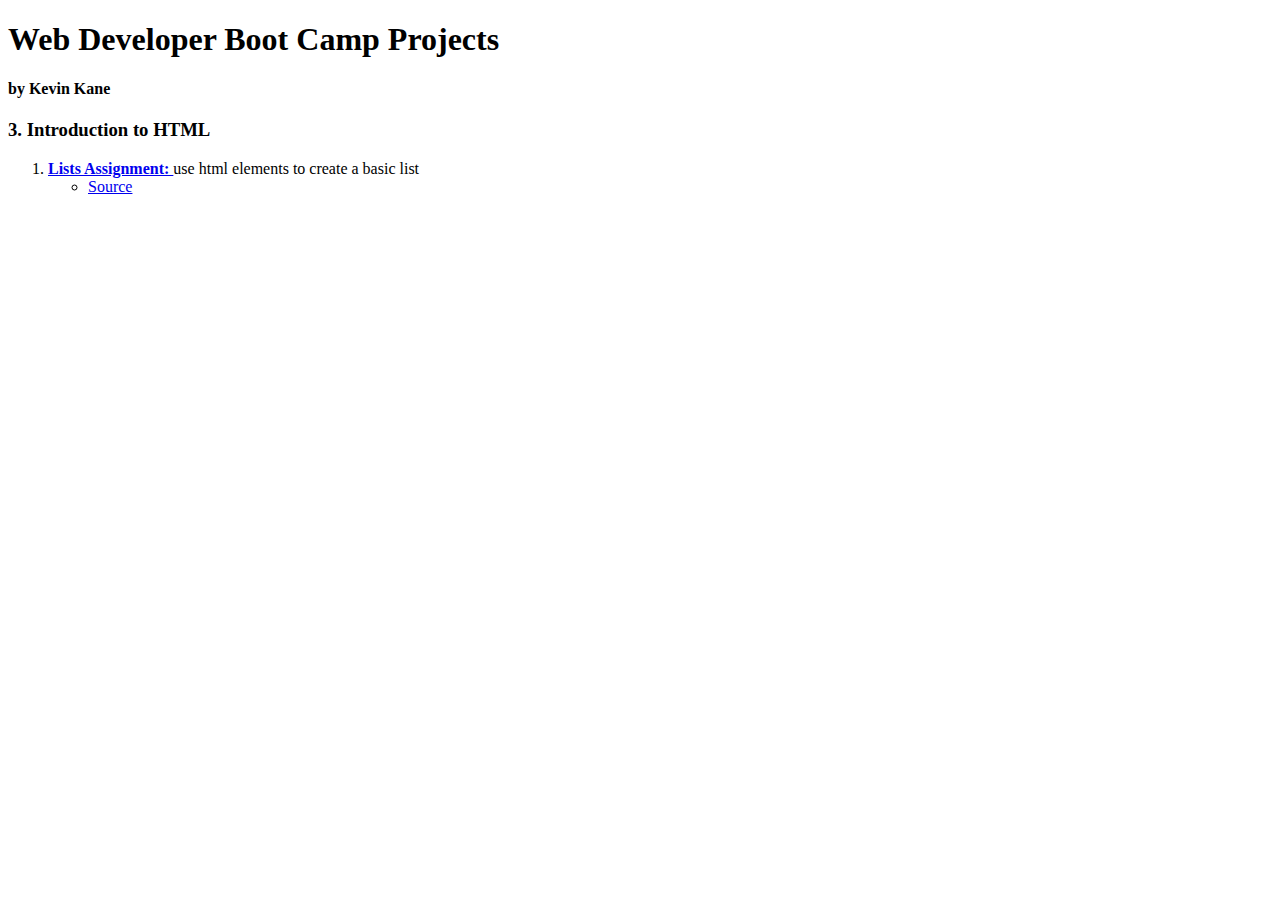
==== index.html @ c9d9313a "renamed project 20 and created index.html for portfolio" ====
<!DOCTYPE html>
<html>
    <head>
        <title>WebDeveloperBootCamp</title>
    </head>
    <body>
        <h1>Web Developer Boot Camp Projects</h1>
        <h4>by Kevin Kane</h2>
        
        <h3>3. Introduction to HTML</h3>
        <ol>
            <li>
                <strong></string><a href="http://kevinjkane.com/16listsAssignment.html"> Lists Assignment: </a></strong>
                    use html elements to create a basic list
                <ul>
                    <li><a href="https://github.com/popook88/WebDeveloperBootCamp/blob/master/3IntroductionToHTML/16ListsAssignment.html"> Source</a> </li>
                </ul>
            </li>
        </ol>
        


<!--[Recreate Webpage Assignment](https://github.com/popook88/WebDeveloperBootCamp/blob/master/3IntroductionToHTML/20RecreateWebpageAssignment.html) Create webpage about yourself using lists, images and links-->
<!--#####4. Intermediate HTML-->
<!--    1. Create a table with images and links for pokemon's first gen starters-->
<!--    2. Create a form with html validation, radio buttons, selectors and checkboxes-->
<!--#####5. Introduction to CSS-->


    </body>
</html>
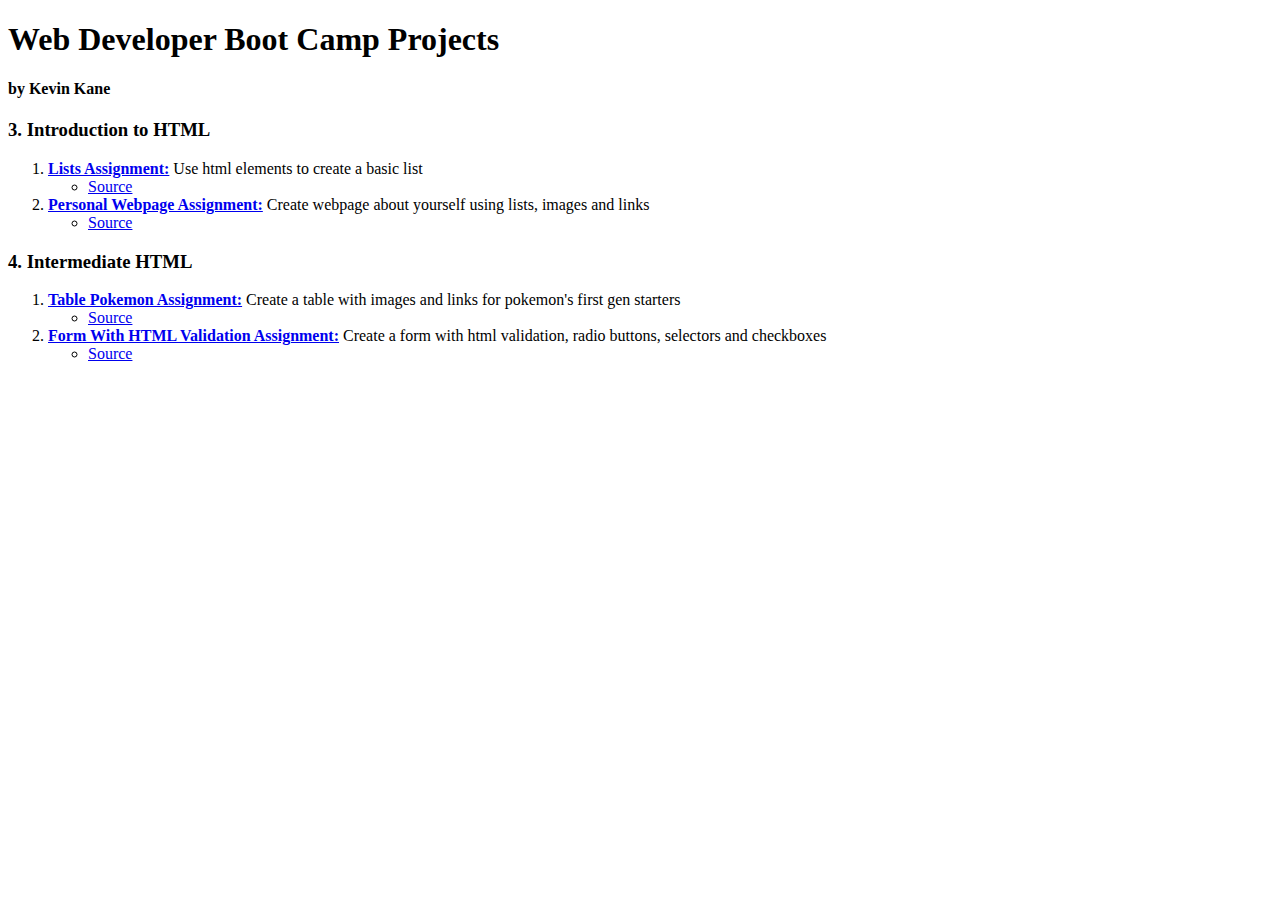
==== commit 1e780195: "updated index.html" ====
--- a/index.html
+++ b/index.html
@@ -6,26 +6,40 @@
     <body>
         <h1>Web Developer Boot Camp Projects</h1>
         <h4>by Kevin Kane</h2>
-        
         <h3>3. Introduction to HTML</h3>
         <ol>
             <li>
-                <strong></string><a href="http://kevinjkane.com/16listsAssignment.html"> Lists Assignment: </a></strong>
-                    use html elements to create a basic list
+                <strong><a href="http://kevinjkane.com/16listsAssignment.html">Lists Assignment:</a></strong>
+                    Use html elements to create a basic list
                 <ul>
                     <li><a href="https://github.com/popook88/WebDeveloperBootCamp/blob/master/3IntroductionToHTML/16ListsAssignment.html"> Source</a> </li>
                 </ul>
             </li>
+            <li>
+                <strong><a href="http://kevinjkane.com/20PersonalWebpageAssignment.html">Personal Webpage Assignment:</a></strong>
+                    Create webpage about yourself using lists, images and links
+                <ul>
+                    <li><a href="https://github.com/popook88/WebDeveloperBootCamp/blob/master/3IntroductionToHTML/20PersonalWebpageAssignment.html"> Source</a> </li>
+                </ul>
+            </li>
         </ol>
         
-
-
-<!--[Recreate Webpage Assignment](https://github.com/popook88/WebDeveloperBootCamp/blob/master/3IntroductionToHTML/20RecreateWebpageAssignment.html) Create webpage about yourself using lists, images and links-->
-<!--#####4. Intermediate HTML-->
-<!--    1. Create a table with images and links for pokemon's first gen starters-->
-<!--    2. Create a form with html validation, radio buttons, selectors and checkboxes-->
-<!--#####5. Introduction to CSS-->
-
-
+        <h3>4. Intermediate HTML</h3>
+        <ol>
+            <li>
+                <strong><a href="http://kevinjkane.com/24TablesPokemonAssignment.html">Table Pokemon Assignment:</a></strong>
+                    Create a table with images and links for pokemon's first gen starters
+                <ul>
+                    <li><a href="https://github.com/popook88/WebDeveloperBootCamp/blob/master/4IntermediateHTML/24TablesPokemonAssignment.html"> Source</a> </li>
+                </ul>
+            </li>
+            <li>
+                <strong><a href="http://kevinjkane.com/32FormAssignment.html">Form With HTML Validation Assignment:</a></strong>
+                    Create a form with html validation, radio buttons, selectors and checkboxes
+                <ul>
+                    <li><a href="https://github.com/popook88/WebDeveloperBootCamp/blob/master/4IntermediateHTML/32FormAssignment.html"> Source</a> </li>
+                </ul>
+            </li>
+        </ol>
     </body>
 </html>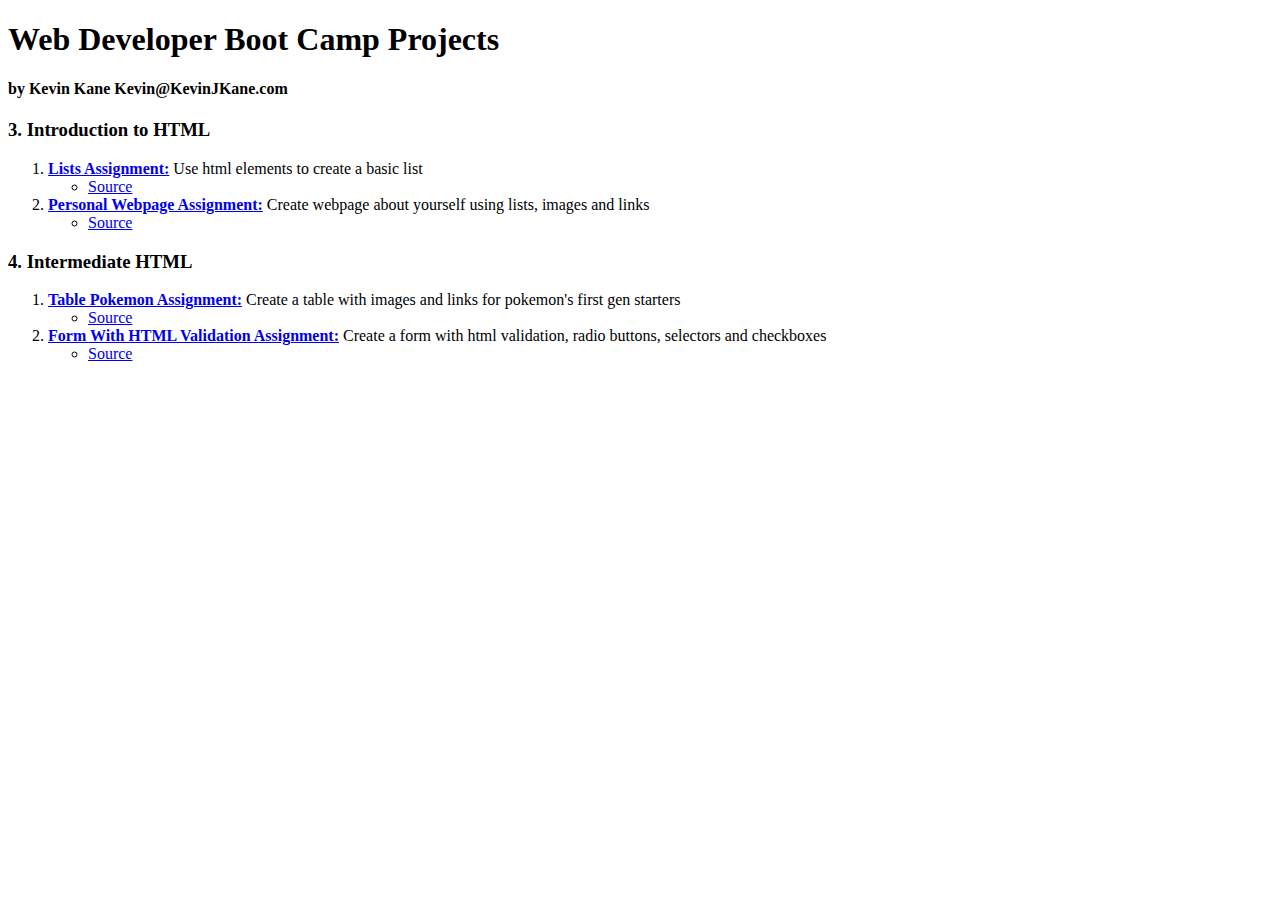
==== commit d9fc5ed6: "Finished section 5" ====
--- a/index.html
+++ b/index.html
@@ -5,18 +5,18 @@
     </head>
     <body>
         <h1>Web Developer Boot Camp Projects</h1>
-        <h4>by Kevin Kane</h2>
+        <h4>by Kevin Kane   Kevin@KevinJKane.com</h2>
         <h3>3. Introduction to HTML</h3>
         <ol>
             <li>
-                <strong><a href="http://kevinjkane.com/16listsAssignment.html">Lists Assignment:</a></strong>
+                <strong><a href="http://kevinjkane.com/webDeveloperBootCamp/3IntroductionToHTML/16ListsAssignment.html">Lists Assignment:</a></strong>
                     Use html elements to create a basic list
                 <ul>
                     <li><a href="https://github.com/popook88/WebDeveloperBootCamp/blob/master/3IntroductionToHTML/16ListsAssignment.html"> Source</a> </li>
                 </ul>
             </li>
             <li>
-                <strong><a href="http://kevinjkane.com/20PersonalWebpageAssignment.html">Personal Webpage Assignment:</a></strong>
+                <strong><a href="http://kevinjkane.com/webDeveloperBootCamp/3IntroductionToHTML/20PersonalWebpageAssignment.html">Personal Webpage Assignment:</a></strong>
                     Create webpage about yourself using lists, images and links
                 <ul>
                     <li><a href="https://github.com/popook88/WebDeveloperBootCamp/blob/master/3IntroductionToHTML/20PersonalWebpageAssignment.html"> Source</a> </li>
@@ -27,14 +27,14 @@
         <h3>4. Intermediate HTML</h3>
         <ol>
             <li>
-                <strong><a href="http://kevinjkane.com/24TablesPokemonAssignment.html">Table Pokemon Assignment:</a></strong>
+                <strong><a href="http://kevinjkane.com/webDeveloperBootCamp/4IntermediateHTML/24TablesPokemonAssignment.html">Table Pokemon Assignment:</a></strong>
                     Create a table with images and links for pokemon's first gen starters
                 <ul>
                     <li><a href="https://github.com/popook88/WebDeveloperBootCamp/blob/master/4IntermediateHTML/24TablesPokemonAssignment.html"> Source</a> </li>
                 </ul>
             </li>
             <li>
-                <strong><a href="http://kevinjkane.com/32FormAssignment.html">Form With HTML Validation Assignment:</a></strong>
+                <strong><a href="http://kevinjkane.com/webDeveloperBootCamp/4IntermediateHTML/32FormAssignment.html">Form With HTML Validation Assignment:</a></strong>
                     Create a form with html validation, radio buttons, selectors and checkboxes
                 <ul>
                     <li><a href="https://github.com/popook88/WebDeveloperBootCamp/blob/master/4IntermediateHTML/32FormAssignment.html"> Source</a> </li>
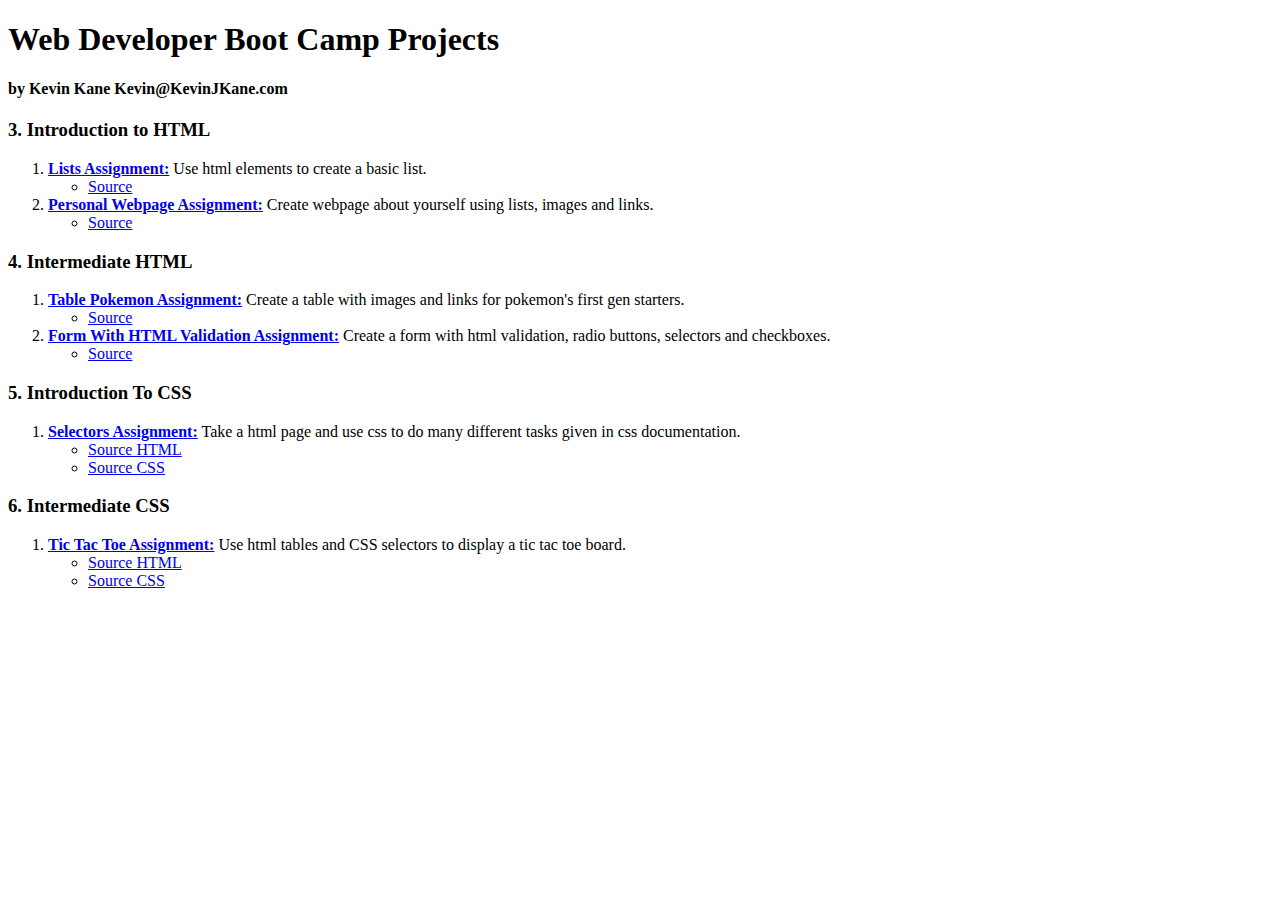
==== commit 2fc89334: "Renamed assignments to lose numbers, improved index to include sections 5 and 6" ====
--- a/index.html
+++ b/index.html
@@ -9,17 +9,17 @@
         <h3>3. Introduction to HTML</h3>
         <ol>
             <li>
-                <strong><a href="http://kevinjkane.com/webDeveloperBootCamp/3IntroductionToHTML/16ListsAssignment.html">Lists Assignment:</a></strong>
-                    Use html elements to create a basic list
+                <strong><a href="http://kevinjkane.com/webDeveloperBootCamp/3IntroductionToHTML/ListsAssignment.html">Lists Assignment:</a></strong>
+                    Use html elements to create a basic list.
                 <ul>
-                    <li><a href="https://github.com/popook88/WebDeveloperBootCamp/blob/master/3IntroductionToHTML/16ListsAssignment.html"> Source</a> </li>
+                    <li><a href="https://github.com/popook88/WebDeveloperBootCamp/blob/master/3IntroductionToHTML/ListsAssignment.html"> Source</a> </li>
                 </ul>
             </li>
             <li>
-                <strong><a href="http://kevinjkane.com/webDeveloperBootCamp/3IntroductionToHTML/20PersonalWebpageAssignment.html">Personal Webpage Assignment:</a></strong>
-                    Create webpage about yourself using lists, images and links
+                <strong><a href="http://kevinjkane.com/webDeveloperBootCamp/3IntroductionToHTML/PersonalWebpageAssignment.html">Personal Webpage Assignment:</a></strong>
+                    Create webpage about yourself using lists, images and links.
                 <ul>
-                    <li><a href="https://github.com/popook88/WebDeveloperBootCamp/blob/master/3IntroductionToHTML/20PersonalWebpageAssignment.html"> Source</a> </li>
+                    <li><a href="https://github.com/popook88/WebDeveloperBootCamp/blob/master/3IntroductionToHTML/PersonalWebpageAssignment.html"> Source</a> </li>
                 </ul>
             </li>
         </ol>
@@ -27,17 +27,41 @@
         <h3>4. Intermediate HTML</h3>
         <ol>
             <li>
-                <strong><a href="http://kevinjkane.com/webDeveloperBootCamp/4IntermediateHTML/24TablesPokemonAssignment.html">Table Pokemon Assignment:</a></strong>
-                    Create a table with images and links for pokemon's first gen starters
+                <strong><a href="http://kevinjkane.com/webDeveloperBootCamp/4IntermediateHTML/PokemonTablesAssignment.html">Table Pokemon Assignment:</a></strong>
+                    Create a table with images and links for pokemon's first gen starters.
                 <ul>
-                    <li><a href="https://github.com/popook88/WebDeveloperBootCamp/blob/master/4IntermediateHTML/24TablesPokemonAssignment.html"> Source</a> </li>
+                    <li><a href="https://github.com/popook88/WebDeveloperBootCamp/blob/master/4IntermediateHTML/PokemonTablesAssignment.html"> Source</a> </li>
                 </ul>
             </li>
             <li>
-                <strong><a href="http://kevinjkane.com/webDeveloperBootCamp/4IntermediateHTML/32FormAssignment.html">Form With HTML Validation Assignment:</a></strong>
-                    Create a form with html validation, radio buttons, selectors and checkboxes
+                <strong><a href="http://kevinjkane.com/webDeveloperBootCamp/4IntermediateHTML/FormAssignment.html">Form With HTML Validation Assignment:</a></strong>
+                    Create a form with html validation, radio buttons, selectors and checkboxes.
                 <ul>
-                    <li><a href="https://github.com/popook88/WebDeveloperBootCamp/blob/master/4IntermediateHTML/32FormAssignment.html"> Source</a> </li>
+                    <li><a href="https://github.com/popook88/WebDeveloperBootCamp/blob/master/4IntermediateHTML/FormAssignment.html"> Source</a> </li>
+                </ul>
+            </li>
+        </ol>
+        
+        <h3>5. Introduction To CSS</h3>
+        <ol>
+            <li>
+                <strong><a href="http://kevinjkane.com/webDeveloperBootCamp/5IntroductionToCSS/SelectorsAssignment.html">Selectors Assignment:</a></strong>
+                    Take a html page and use css to do many different tasks given in css documentation.
+                <ul>
+                    <li><a href="https://github.com/popook88/WebDeveloperBootCamp/blob/master/5IntroductionToCSS/SelectorsAssignment.html"> Source HTML</a> </li>
+                    <li><a href="https://github.com/popook88/WebDeveloperBootCamp/blob/master/5IntroductionToCSS/Selectors.css"> Source CSS</a> </li>
+                </ul>
+            </li>
+        </ol>
+        
+        <h3>6. Intermediate CSS</h3>
+        <ol>
+            <li>
+                <strong><a href="http://kevinjkane.com/webDeveloperBootCamp/6IntermediateCSS/TicTacToeAssignment.html">Tic Tac Toe Assignment:</a></strong>
+                    Use html tables and CSS selectors to display a tic tac toe board.
+                <ul>
+                    <li><a href="https://github.com/popook88/WebDeveloperBootCamp/blob/master/6IntermediateCSS/TicTacToeAssignment.html"> Source HTML</a> </li>
+                    <li><a href="https://github.com/popook88/WebDeveloperBootCamp/blob/master/6IntermediateCSS/TicTacToeStyle.css"> Source CSS</a> </li>
                 </ul>
             </li>
         </ol>
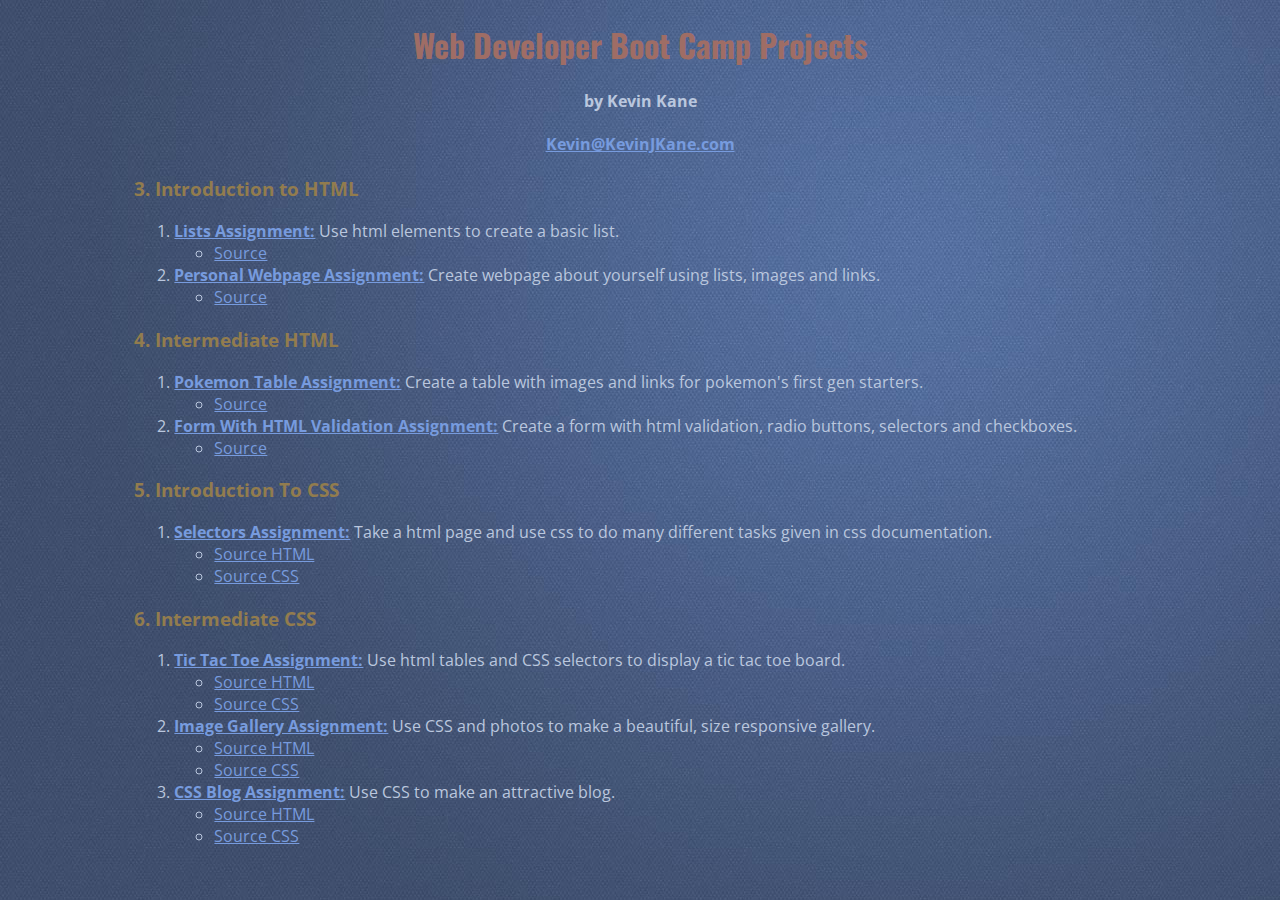
==== commit 60a4ec91: "Finished section 6 on intermediate CSS and pushed website" ====
--- a/index.html
+++ b/index.html
@@ -2,10 +2,14 @@
 <html>
     <head>
         <title>WebDeveloperBootCamp</title>
+       <link href='https://fonts.googleapis.com/css?family=Oswald:400,700|Open+Sans:400,700,800,600' rel='stylesheet' type='text/css'>
+        <link rel="stylesheet" type="text/css" href="style.css">
     </head>
     <body>
         <h1>Web Developer Boot Camp Projects</h1>
-        <h4>by Kevin Kane   Kevin@KevinJKane.com</h2>
+        <h4>by Kevin Kane</h4>
+        <h4><a href="Kevin@KevinJKane.com">Kevin@KevinJKane.com</a></h4>
+        <div id="syllabusContent">
         <h3>3. Introduction to HTML</h3>
         <ol>
             <li>
@@ -27,7 +31,7 @@
         <h3>4. Intermediate HTML</h3>
         <ol>
             <li>
-                <strong><a href="http://kevinjkane.com/webDeveloperBootCamp/4IntermediateHTML/PokemonTablesAssignment.html">Table Pokemon Assignment:</a></strong>
+                <strong><a href="http://kevinjkane.com/webDeveloperBootCamp/4IntermediateHTML/PokemonTablesAssignment.html">Pokemon Table Assignment:</a></strong>
                     Create a table with images and links for pokemon's first gen starters.
                 <ul>
                     <li><a href="https://github.com/popook88/WebDeveloperBootCamp/blob/master/4IntermediateHTML/PokemonTablesAssignment.html"> Source</a> </li>
@@ -64,6 +68,23 @@
                     <li><a href="https://github.com/popook88/WebDeveloperBootCamp/blob/master/6IntermediateCSS/TicTacToeStyle.css"> Source CSS</a> </li>
                 </ul>
             </li>
+            <li>
+                <strong><a href="http://kevinjkane.com/webDeveloperBootCamp/6IntermediateCSS/ImageGalleryAssignment.html">Image Gallery Assignment:</a></strong>
+                    Use CSS and photos to make a beautiful, size responsive gallery.
+                <ul>
+                    <li><a href="https://github.com/popook88/WebDeveloperBootCamp/blob/master/6IntermediateCSS/ImageGalleryAssignment.html"> Source HTML</a> </li>
+                    <li><a href="https://github.com/popook88/WebDeveloperBootCamp/blob/master/6IntermediateCSS/ImageGalleryStyle.css"> Source CSS</a> </li>
+                </ul>
+            </li>
+            <li>
+                <strong><a href="http://kevinjkane.com/webDeveloperBootCamp/6IntermediateCSS/CSSBlogAssignment.html">CSS Blog Assignment:</a></strong>
+                    Use CSS to make an attractive blog.
+                <ul>
+                    <li><a href="https://github.com/popook88/WebDeveloperBootCamp/blob/master/6IntermediateCSS/CSSBlogAssignment.html"> Source HTML</a> </li>
+                    <li><a href="https://github.com/popook88/WebDeveloperBootCamp/blob/master/6IntermediateCSS/CSSBlogStyle.css"> Source CSS</a> </li>
+                </ul>
+            </li>
         </ol>
+        </div>
     </body>
 </html>--- a/style.css
+++ b/style.css
@@ -0,0 +1,44 @@
+body {
+    font-family: "Open Sans";
+    font-size: 16px;
+    background-image: url(img/lightBlueBackground.jpg);
+    /*ice #BAC7DE*/
+    color: #BAC7DE;
+}
+
+a {
+    /*skyBlue #779BDE*/
+    color: #779BDE;
+}
+
+h1 {
+    /*burnt #9F6D65*/
+    color: #9F6D65;
+}
+
+h3 {
+    /*lightBrown #927C4E*/
+    color: #927C4E;
+}
+
+/*colors*/
+/*base #4E6692*/
+/*skyBlue #779BDE*/
+/*darkGrey #8993A4*/
+/*ice #BAC7DE*/
+/*navy #33425F*/
+/*burnt #9F6D65*/
+/*lightBrown #927C4E*/
+
+h1 {
+    font-family: "Oswald";
+    text-align: center;
+}
+
+h4 {
+    text-align: center;
+}
+
+#syllabusContent {
+    padding-left: 10%;
+}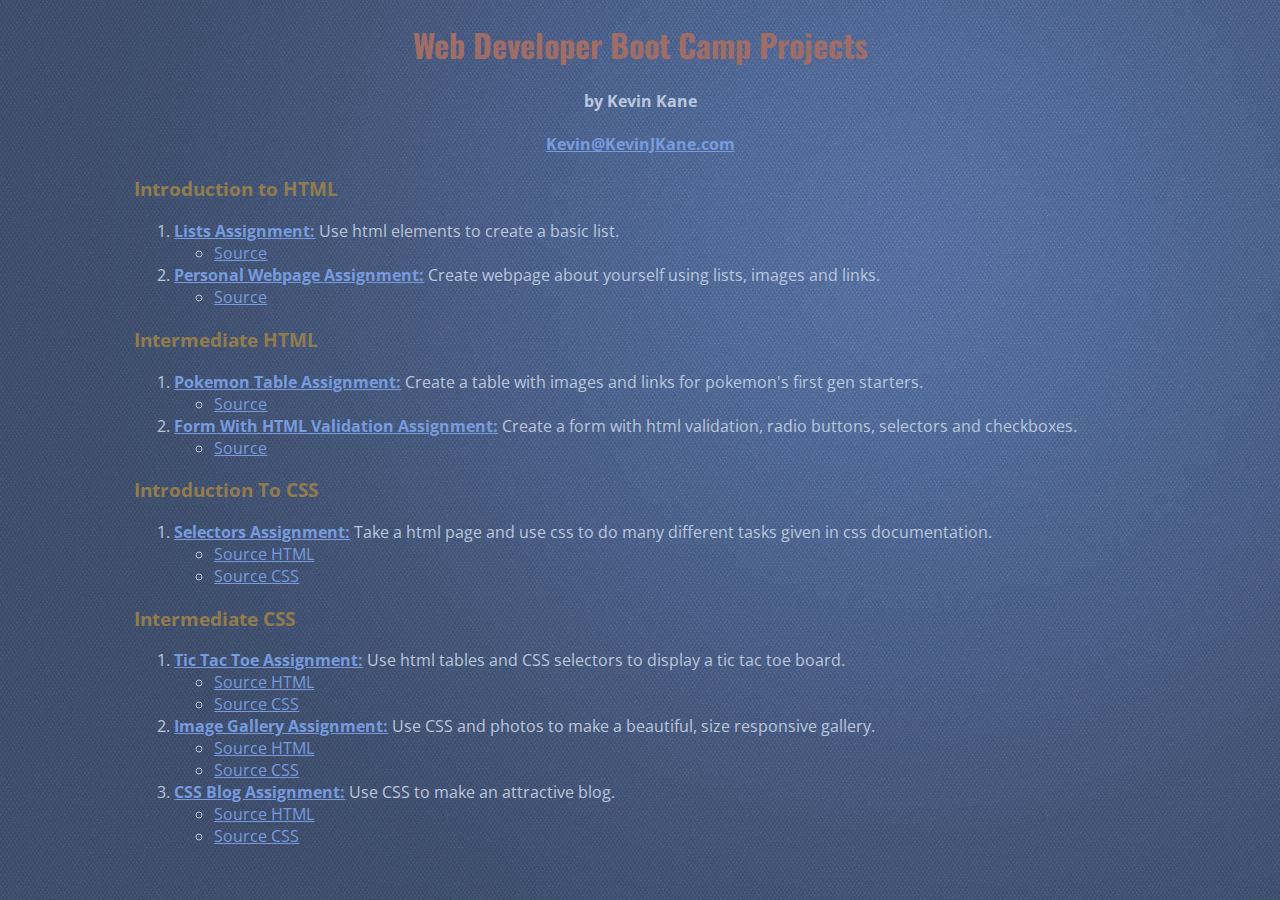
==== commit 7b88f81b: "Completed switchCo assignment" ====
--- a/index.html
+++ b/index.html
@@ -10,7 +10,7 @@
         <h4>by Kevin Kane</h4>
         <h4><a href="Kevin@KevinJKane.com">Kevin@KevinJKane.com</a></h4>
         <div id="syllabusContent">
-        <h3>3. Introduction to HTML</h3>
+        <h3>Introduction to HTML</h3>
         <ol>
             <li>
                 <strong><a href="http://kevinjkane.com/webDeveloperBootCamp/3IntroductionToHTML/ListsAssignment.html">Lists Assignment:</a></strong>
@@ -28,7 +28,7 @@
             </li>
         </ol>
         
-        <h3>4. Intermediate HTML</h3>
+        <h3>Intermediate HTML</h3>
         <ol>
             <li>
                 <strong><a href="http://kevinjkane.com/webDeveloperBootCamp/4IntermediateHTML/PokemonTablesAssignment.html">Pokemon Table Assignment:</a></strong>
@@ -46,7 +46,7 @@
             </li>
         </ol>
         
-        <h3>5. Introduction To CSS</h3>
+        <h3>Introduction To CSS</h3>
         <ol>
             <li>
                 <strong><a href="http://kevinjkane.com/webDeveloperBootCamp/5IntroductionToCSS/SelectorsAssignment.html">Selectors Assignment:</a></strong>
@@ -58,7 +58,7 @@
             </li>
         </ol>
         
-        <h3>6. Intermediate CSS</h3>
+        <h3>Intermediate CSS</h3>
         <ol>
             <li>
                 <strong><a href="http://kevinjkane.com/webDeveloperBootCamp/6IntermediateCSS/TicTacToeAssignment.html">Tic Tac Toe Assignment:</a></strong>
